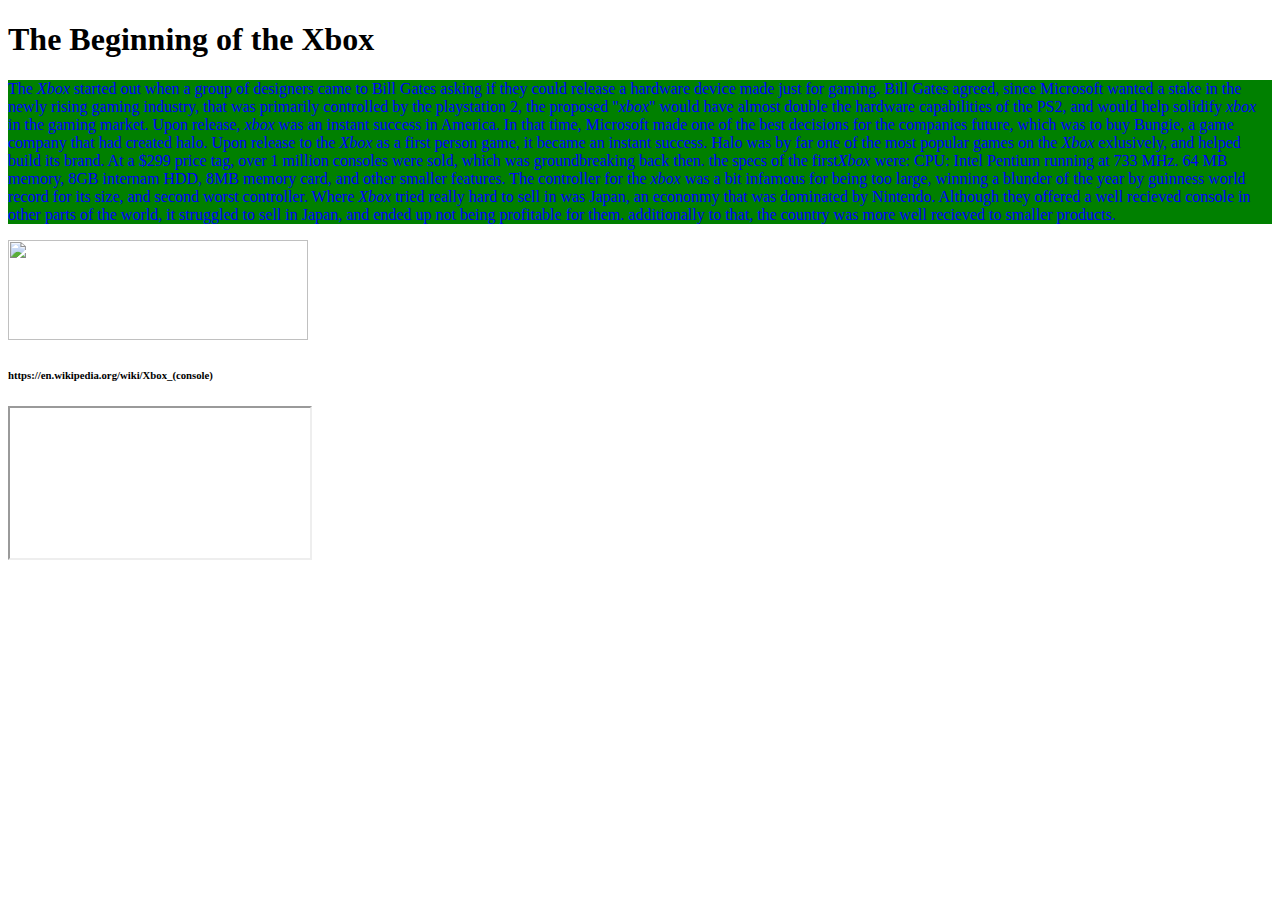
==== Milestone1.html @ 4c45a150 "test" ====
<!DOCTYPE html>
<html lang="en">
<head>
    <meta charset="UTF-8">
    <meta http-equiv="X-UA-Compatible" content="IE=edge">
    <meta name="viewport" content="width=device-width, initial-scale=1.0">
    <title>The History Of Xbox</title>
    <style>
        .one {
            background-color: green;
            color: blue;
        }
        .two {
            background-color:blue;
            color: white;
        }
        .three {
            background-color: violet;
            color: green;

        }
        .four {
            background-color: red;
            color: white;
        }
        .five {
            background-color: green;
            color: rgb(187, 186, 186);
        }
        td {
            border: 5px solid black;
        }
        th {
            border: 5px solid black;
        }
    </style>
</head>
<body>
    <h1>The Beginning of the Xbox</h1>
        <p class = one>The <i>Xbox</i> started out when a group of designers came to Bill Gates asking if
            they could release a hardware device made just for gaming. Bill Gates agreed,
            since Microsoft wanted a stake in the newly rising gaming industry, that was
            primarily controlled by the playstation 2, the proposed "<i>xbox</i>" would have almost 
            double the hardware capabilities of the PS2, and would help solidify <i>xbox</i> in 
            the gaming market. Upon release, <i>xbox</i> was an instant success in America. In that
            time, Microsoft made one of the best decisions for the companies future, which was 
            to buy Bungie, a game company that had created halo. Upon release to the <i>Xbox</i> as 
            a first person game, it became an instant success. Halo was by far one of the most popular
            games on the <i>Xbox</i> exlusively, and helped build its brand. At a $299 price tag, over
            1 million consoles were sold, which was groundbreaking back then. the specs of the first<i>Xbox</i> were:
            CPU: Intel Pentium running at 733 MHz. 64 MB memory, 8GB internam HDD, 8MB memory card, and other
            smaller features. The controller for the <i>xbox</i> was a bit infamous for being too large, winning a 
            blunder of the year by guinness world record for its size, and second worst controller. Where <i>Xbox</i>
            tried really hard to sell in was Japan, an econonmy that was dominated by Nintendo. Although they 
            offered a well recieved console in other parts of the world, it struggled to sell in Japan, and
            ended up not being profitable for them. additionally to that, the country was more well recieved to 
            smaller products.
        </p>
        <img src = https://upload.wikimedia.org/wikipedia/commons/thumb/4/43/Xbox-console.jpg/250px-Xbox-console.jpg height=100px width=300px>
        <h6>https://en.wikipedia.org/wiki/Xbox_(console)</h6> 
        <iframe src="https://en.wikipedia.org/wiki/Xbox"></iframe>
</body>
</html>
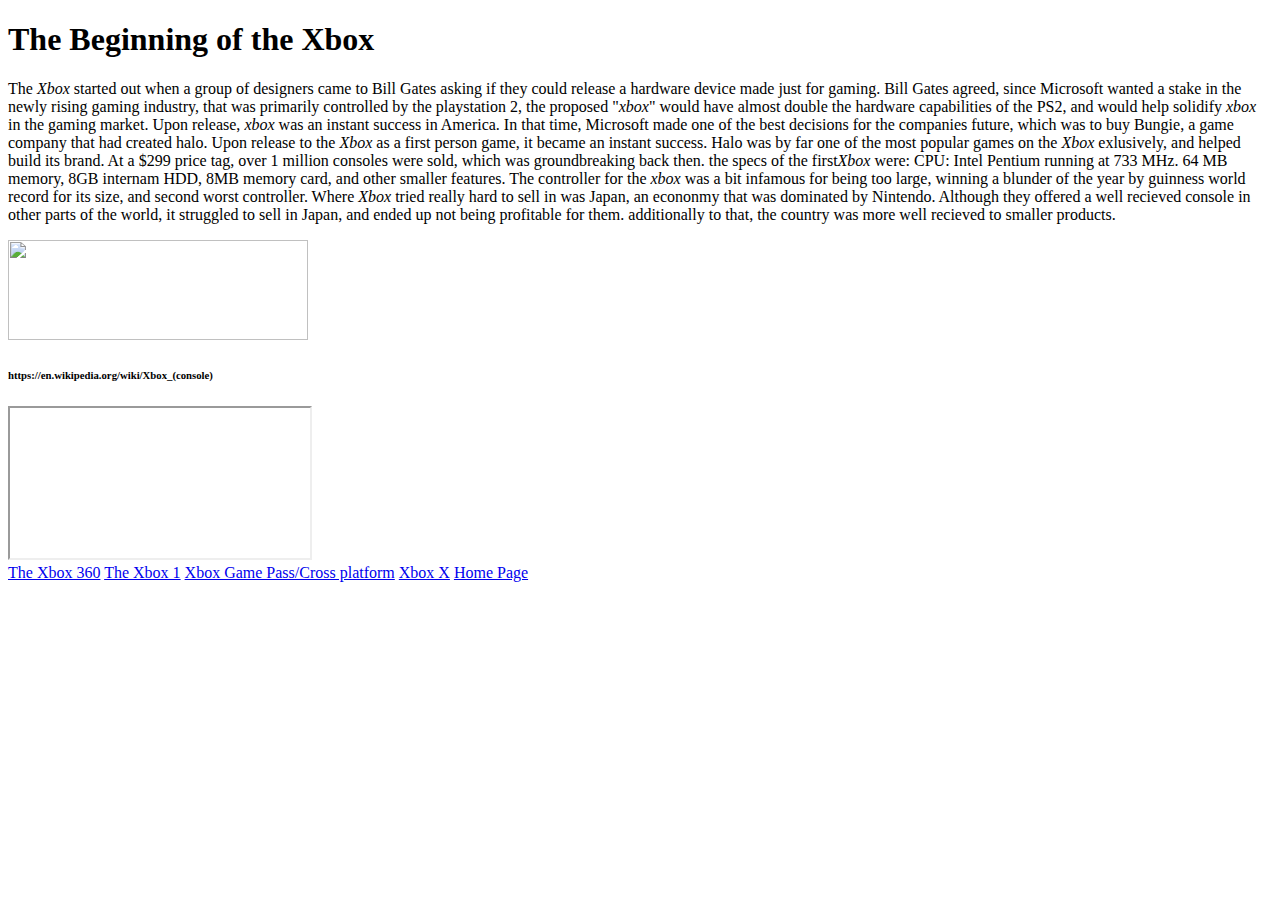
==== commit cda7d3ef: "test" ====
--- a/Milestone1.html
+++ b/Milestone1.html
@@ -5,35 +5,6 @@
     <meta http-equiv="X-UA-Compatible" content="IE=edge">
     <meta name="viewport" content="width=device-width, initial-scale=1.0">
     <title>The History Of Xbox</title>
-    <style>
-        .one {
-            background-color: green;
-            color: blue;
-        }
-        .two {
-            background-color:blue;
-            color: white;
-        }
-        .three {
-            background-color: violet;
-            color: green;
-
-        }
-        .four {
-            background-color: red;
-            color: white;
-        }
-        .five {
-            background-color: green;
-            color: rgb(187, 186, 186);
-        }
-        td {
-            border: 5px solid black;
-        }
-        th {
-            border: 5px solid black;
-        }
-    </style>
 </head>
 <body>
     <h1>The Beginning of the Xbox</h1>
@@ -59,5 +30,14 @@
         <img src = https://upload.wikimedia.org/wikipedia/commons/thumb/4/43/Xbox-console.jpg/250px-Xbox-console.jpg height=100px width=300px>
         <h6>https://en.wikipedia.org/wiki/Xbox_(console)</h6> 
         <iframe src="https://en.wikipedia.org/wiki/Xbox"></iframe>
+        <nav>
+            <a href="Milestone2.html">The Xbox 360</a>
+            <a href="Milestone3.html">The Xbox 1</a>
+            <a href="Milestone4.html">Xbox Game Pass/Cross platform</a>
+            <a href="Milestone5.html">Xbox X</a>
+            <a href="xboxhistory.html">Home Page</a>
+        </nav>
+        <div class="footer">
+        </div>
 </body>
 </html>
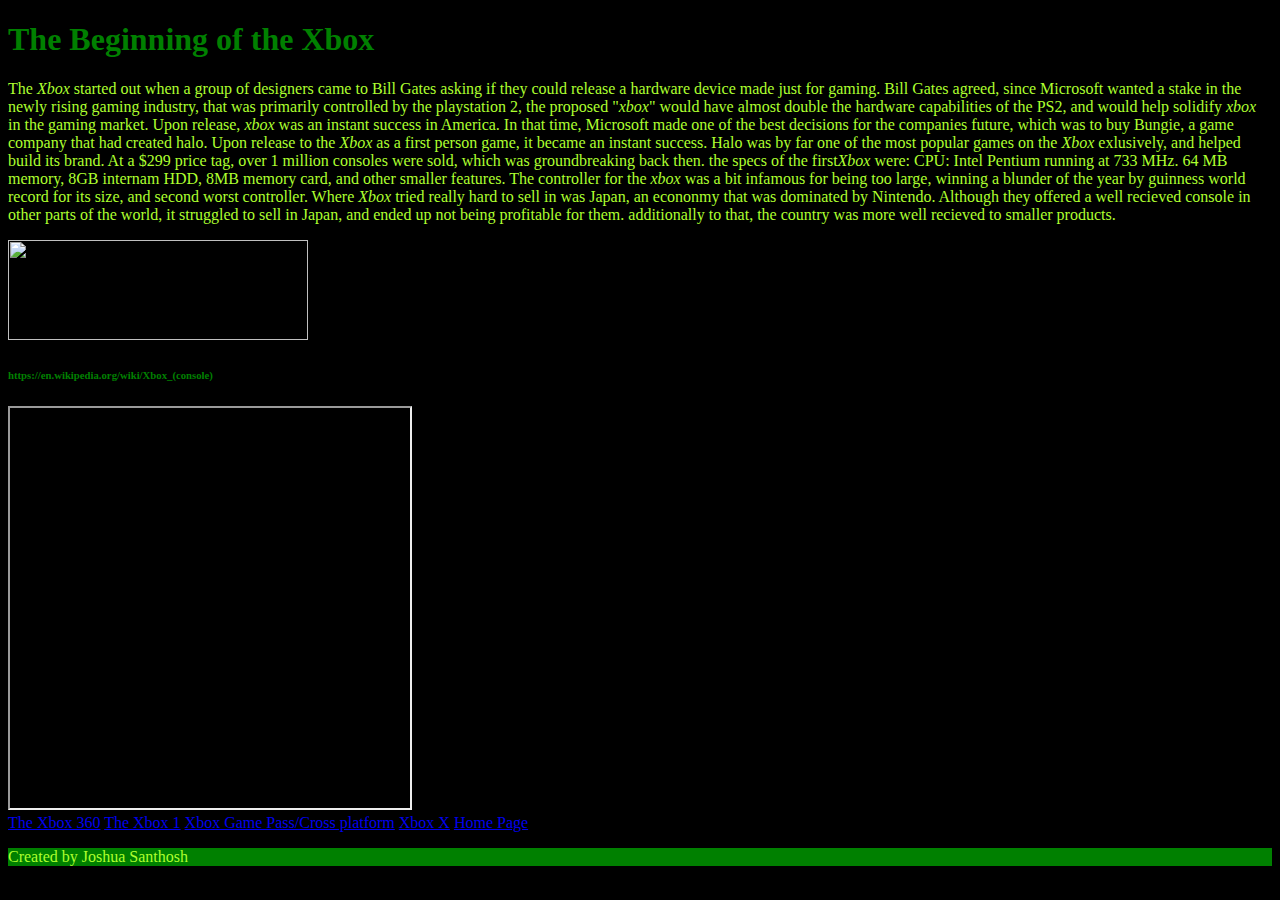
==== commit 0bc94d01: "test" ====
--- a/Milestone1.html
+++ b/Milestone1.html
@@ -4,6 +4,7 @@
     <meta charset="UTF-8">
     <meta http-equiv="X-UA-Compatible" content="IE=edge">
     <meta name="viewport" content="width=device-width, initial-scale=1.0">
+    <link rel="stylesheet" type="text/css" href="style.css">
     <title>The History Of Xbox</title>
 </head>
 <body>
@@ -35,9 +36,10 @@
             <a href="Milestone3.html">The Xbox 1</a>
             <a href="Milestone4.html">Xbox Game Pass/Cross platform</a>
             <a href="Milestone5.html">Xbox X</a>
-            <a href="xboxhistory.html">Home Page</a>
+            <a href="index.html">Home Page</a>
         </nav>
         <div class="footer">
+            <p>Created by Joshua Santhosh</p>
         </div>
 </body>
 </html>
--- a/style.css
+++ b/style.css
@@ -0,0 +1,15 @@
+body{
+    background-color: black;
+    color:green;
+}
+p{
+    color:greenyellow
+}
+iframe{
+    width:400px;
+    height:400px;
+}
+.footer{
+    background-color: green;
+    color:white;
+}